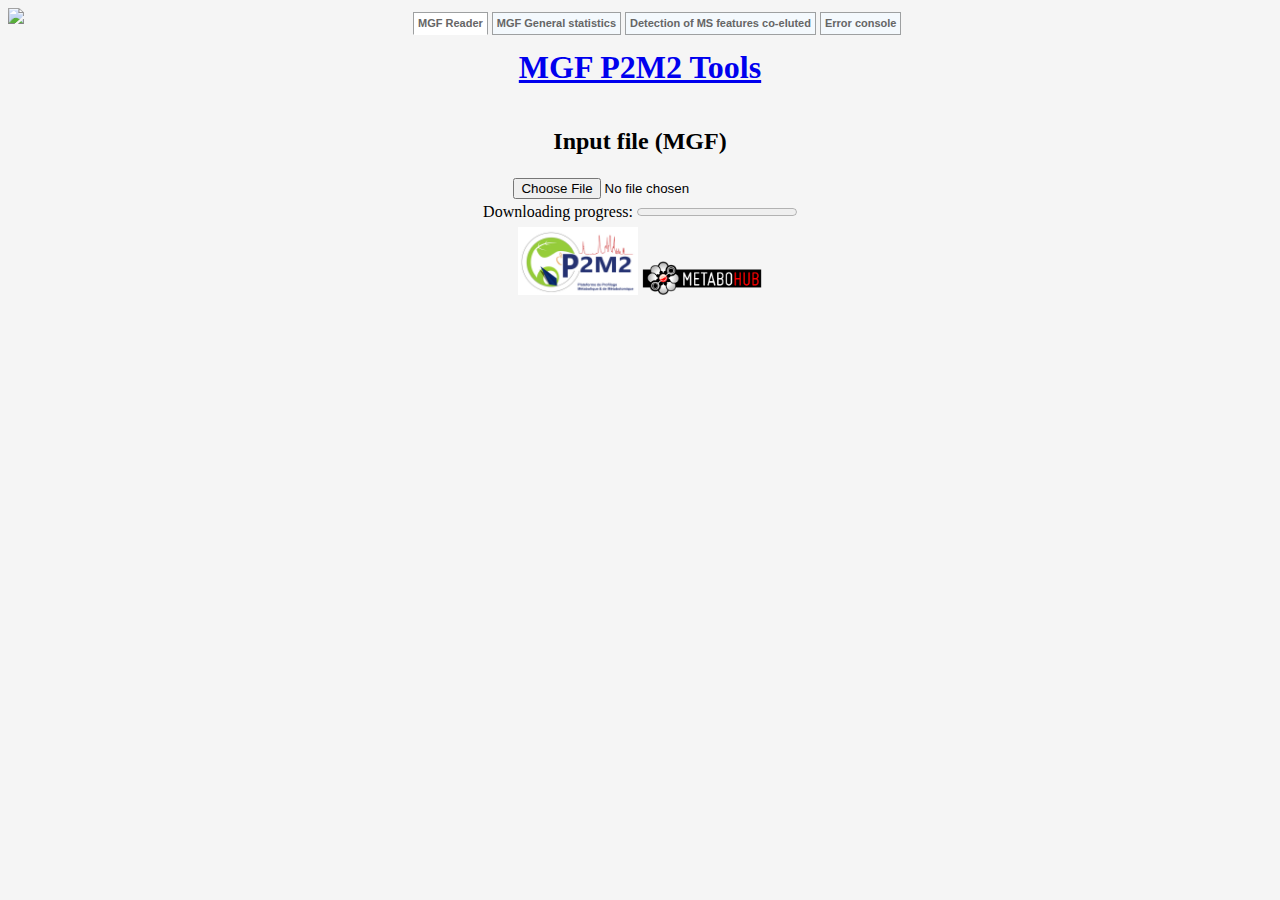
==== docs/index.html @ aab23ac3 "add prod site vAlpha" ====
<!DOCTYPE html>
<html>
  <head>
    <meta charset="UTF-8">
    <title>MGF Analyzer</title>
    <link rel="stylesheet" href="p2m2.css">
  </head>
  <header>
    <a href="https://github.com/p2m2/" target="_blank"><img src="https://img.shields.io/badge/github-p2m2-blue.svg"/></a>
  </header>
  <body>

  <div id="menu" class="centered-element">
    <ul id="onglets">
      <li class="active"><a href="#mgfReader" class="menuItemTop"> MGF Reader </a></li>
      <li><a href="#generalStatsDiv" class="menuItemTop"> MGF General statistics </a></li>
      <li><a href="#fragmentSourceDetection" class="menuItemTop"> Detection of MS features co-eluted </a></li>
      <li><a href="#consoleMgfTools" class="menuItemTop"> Error console </a></li>
    </ul>
  </div>

  <h1><a href="javascript:window.location.reload(true)">MGF P2M2 Tools</a></h1>

  <div class="centered-element" >
<!--
  // PANE 1 - MGF Reader
-->
  <div id="mgfReader" class="menuItem">
    <h2>Input file (MGF)</h2>
    <table>
      <tbody>
      <tr><td>
        <div id="inputFilesDiv" class="centered-element"></div>
      </td></tr>
      <tr><td>
        <label for="file">Downloading progress:</label>
        <progress id="file" value="0" max="100"></progress>
      </td></tr>
      </tbody>
    </table>
  </div>
  <!--
    // PANE 1 - General Statistics
  -->
  <div id="generalStatsDiv" class="menuItem">
    <h2>General file statistics</h2>
    <table>
        <thead>
        <tr>
          <th colspan="2">----</th>
        </tr>
        </thead>
        <tbody>
        <tr>
          <td>Number of features:</td><td><div id="numberFeatures"></div></td>
        </tr>
        <tr>
          <td>Min PEPMASS:</td><td><div id="minPepmass"></div></td>
        </tr>
        <tr>
          <td>Max PEPMASS:</td><td><div id="maxPepmass"></div></td>
        </tr>
        <tr>
          <td>Min RTINSECONDS:</td><td><div id="minRt"></div></td>
        </tr>
        <tr>
          <td>Max RTINSECONDS:</td><td><div id="maxRt"></div></td>
        </tr>
        <tr>
          <td>Number of scans:</td><td><div id="nbScans"></div></td>
        </tr>
        <tr>
          <td>MSLEVEL found:</td><td><div id="msLevelList"></div></td>
        </tr>
        <tr>
          <td>CHARGE found:</td><td><div id="chargeList"></div></td>
        </tr>
        <tr>
          <td colspan="2"><b>Information about abundance and m/z pairs of fragment ions</b></td>
        </tr>
        <tr>
          <td>mean:</td><td><div id="meanFragIon"></div></td>
        </tr>
        <tr>
          <td>std:</td><td><div id="stdFragIon"></div></td>
        </tr>
        <tr>
          <td>min mz:</td><td><div id="minMzFragIon"></div></td>
        </tr>
        <tr>
          <td>max mz:</td><td><div id="maxMzFragIon"></div></td>
        </tr>
        <tr>
          <td>min abundance:</td><td><div id="minAbundanceFragIon"></div></td>
        </tr>
        <tr>
          <td>max abundance:</td><td><div id="maxAbundanceFragIon"></div></td>
        </tr>
        <tr>
          <td>mean abundance:</td><td><div id="meanAbundanceFragIon"></div></td>
        </tr>
        <tr>
          <td>std abundance:</td><td><div id="stdAbundanceFragIon"></div></td>
        </tr>
        </tbody>
      </table>
    </div>
    <br/>

  <div id="consoleMgfTools" class="menuItem">
    <textarea  id="log" rows="10" cols="80" style="color: red;"></textarea>
  </div>

  <div id="fragmentSourceDetection" class="menuItem">
    <h2>Detection of MS features co-eluted</h2>
      <table>
          <thead>
          <tr>
              <th colspan="2">----</th>
          </tr>
          </thead>
          <tbody>
          <tr>
              <td>
                  <label for="minAb">min abundance (fragment ions)</label>
                  <input type="text" id="minAb" name="minAb"/>
                  </td>
          </tr>
          <tr>
              <td>
                  <label for="tolMz">Tolerance m/z</label>
                  <input type="text" id="tolMz" name="tolMz".>
              </td>
          </tr>
          <tr>
              <td>
                  <label for="tolRt">Tolerance retention time</label>
                  <input type="text" id="tolRt" name="tolRt".>
              </td>
          </tr>
          <tr>
              <td><input id="fragmentSourceDetectionSubmit" type="submit" value="Submit"/></td>
          </tr>
          </tbody>
      </table>
      <div id="fragmentSourceDetectionResults"></div>

  </div>
  <!-- Include static code -->
    <script type="text/javascript" src="p2m2.js"></script>
  <!-- Include Scala.js compiled code -->
    <script type="text/javascript" src="mgf-parser-opt-bundle.js"></script>
  </div>
  </body>
    <footer>
      <a href="https://www6.inrae.fr/p2m2" target="_blank"><img src="p2m2.png" width="120"></a>
      <a href="https://www.metabohub.fr/" target="_blank"><img src="metabohub.png" width="120"></a>
    </footer>

</html>
---- docs/p2m2.css ----
body {
    background: #F5F5F5;
}

#onglets
{
    position : absolute;
    border : 1px solid transparent;
    padding : 0;
    font : bold 11px Batang, arial, serif;
    list-style-type : none;
    left : 50%;
    margin-top : 0;
    width : 860px;
    margin-left : -230px;
}
#onglets li
{
    float : left;
    height : 21px;
    background-color: #F4F9FD;
    margin : 2px 2px 0 2px !important;
    margin : 1px 2px 0 2px;
    border : 1px solid #9EA0A1;
}

#onglets li.active
{
    border-bottom: 1px solid #fff;
    background-color: #fff;
}

#onglets a
{
    display : block;
    color : #666;
    text-decoration : none;
    padding : 4px;
}
#onglets a:hover
{
    background : #fff;
}
h1,h2 {
     text-align: center;
}
.canvasChart {
    text-align: center;
    width: 450px;
}
.gridCanvas {
    display: grid;
    grid-template-columns: 1fr 1fr 1fr;
    grid-gap: 10px;
}
.centered-element{
    display: flex;
    justify-content: center;
    align-items: center;
}
footer {
  text-align: center;
  padding: 3px;
  //background-color: Grey;
  color: grey;
}
textarea {
  white-space: pre;
}
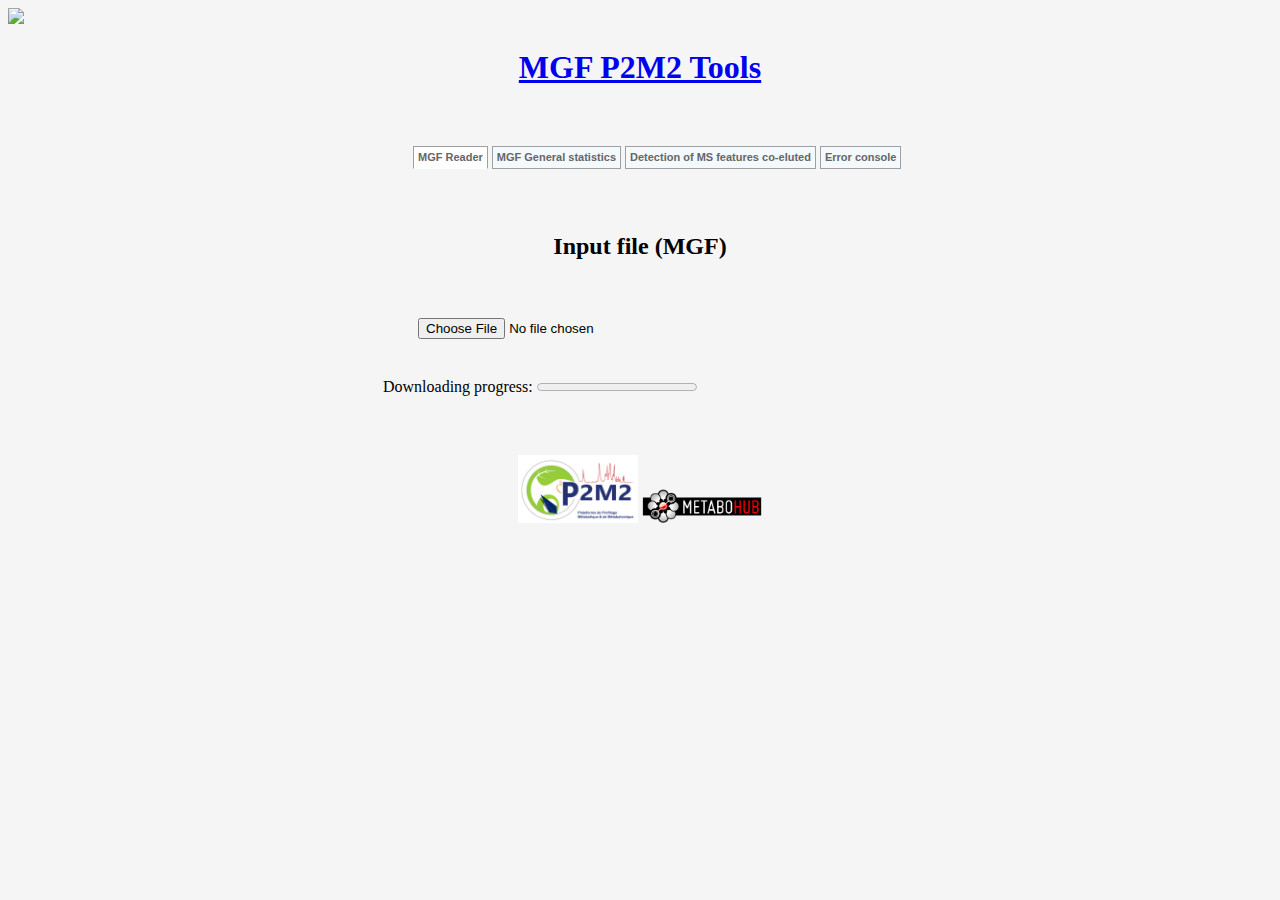
==== commit f2156728: "Merge pull request #7 from p2m2/canvas_dev" ====
--- a/docs/index.html
+++ b/docs/index.html
@@ -10,6 +10,8 @@
   </header>
   <body>
 
+  <h1><a href="javascript:window.location.reload(true)">MGF P2M2 Tools</a></h1>
+
   <div id="menu" class="centered-element">
     <ul id="onglets">
       <li class="active"><a href="#mgfReader" class="menuItemTop"> MGF Reader </a></li>
@@ -19,9 +21,7 @@
     </ul>
   </div>
 
-  <h1><a href="javascript:window.location.reload(true)">MGF P2M2 Tools</a></h1>
-
-  <div class="centered-element" >
+  <div id="boardMgfTools" class="centered-element" >
 <!--
   // PANE 1 - MGF Reader
 -->
@@ -129,27 +129,38 @@
           <tr>
               <td>
                   <label for="tolMz">Tolerance m/z</label>
-                  <input type="text" id="tolMz" name="tolMz".>
+                  <input type="text" id="tolMz" name="tolMz">
               </td>
           </tr>
           <tr>
               <td>
                   <label for="tolRt">Tolerance retention time</label>
-                  <input type="text" id="tolRt" name="tolRt".>
+                  <input type="text" id="tolRt" name="tolRt">
               </td>
           </tr>
           <tr>
-              <td><input id="fragmentSourceDetectionSubmit" type="submit" value="Submit"/></td>
+              <td>
+                  <input id="fragmentSourceDetectionSubmit"
+                         type="submit"
+                         value="Submit"/></td>
           </tr>
           </tbody>
       </table>
       <div id="fragmentSourceDetectionResults"></div>
+    </div>
+  </div>
 
+  <!-- Message to wait results -->
+  <div id="msgWait" class="centered-element" style="font-size:largest;">
+      <!-- you can set whatever style you want on this -->
+      Loading, please wait...
+      <button onclick="waitBlock(false)">Ok</button>
   </div>
+
   <!-- Include static code -->
-    <script type="text/javascript" src="p2m2.js"></script>
+  <script type="text/javascript" src="p2m2.js"></script>
   <!-- Include Scala.js compiled code -->
-    <script type="text/javascript" src="mgf-parser-opt-bundle.js"></script>
+    <script type="text/javascript" src="mgf-p2m2-tools-opt-bundle.js"></script>
   </div>
   </body>
     <footer>
--- a/docs/p2m2.css
+++ b/docs/p2m2.css
@@ -1,5 +1,12 @@
 body {
     background: #F5F5F5;
+}
+
+.centered-element{
+     margin-left: auto;
+     margin-right: auto;
+     padding: 35px;
+     width: 520px;
 }
 
 #onglets
@@ -53,11 +60,7 @@
     grid-template-columns: 1fr 1fr 1fr;
     grid-gap: 10px;
 }
-.centered-element{
-    display: flex;
-    justify-content: center;
-    align-items: center;
-}
+
 footer {
   text-align: center;
   padding: 3px;
@@ -66,4 +69,12 @@
 }
 textarea {
   white-space: pre;
+}
+
+.results table, .results th, .results td {
+  border: 1px solid white;
+  border-collapse: collapse;
+}
+.results th, .results td {
+  background-color: #96D4D4;
 }